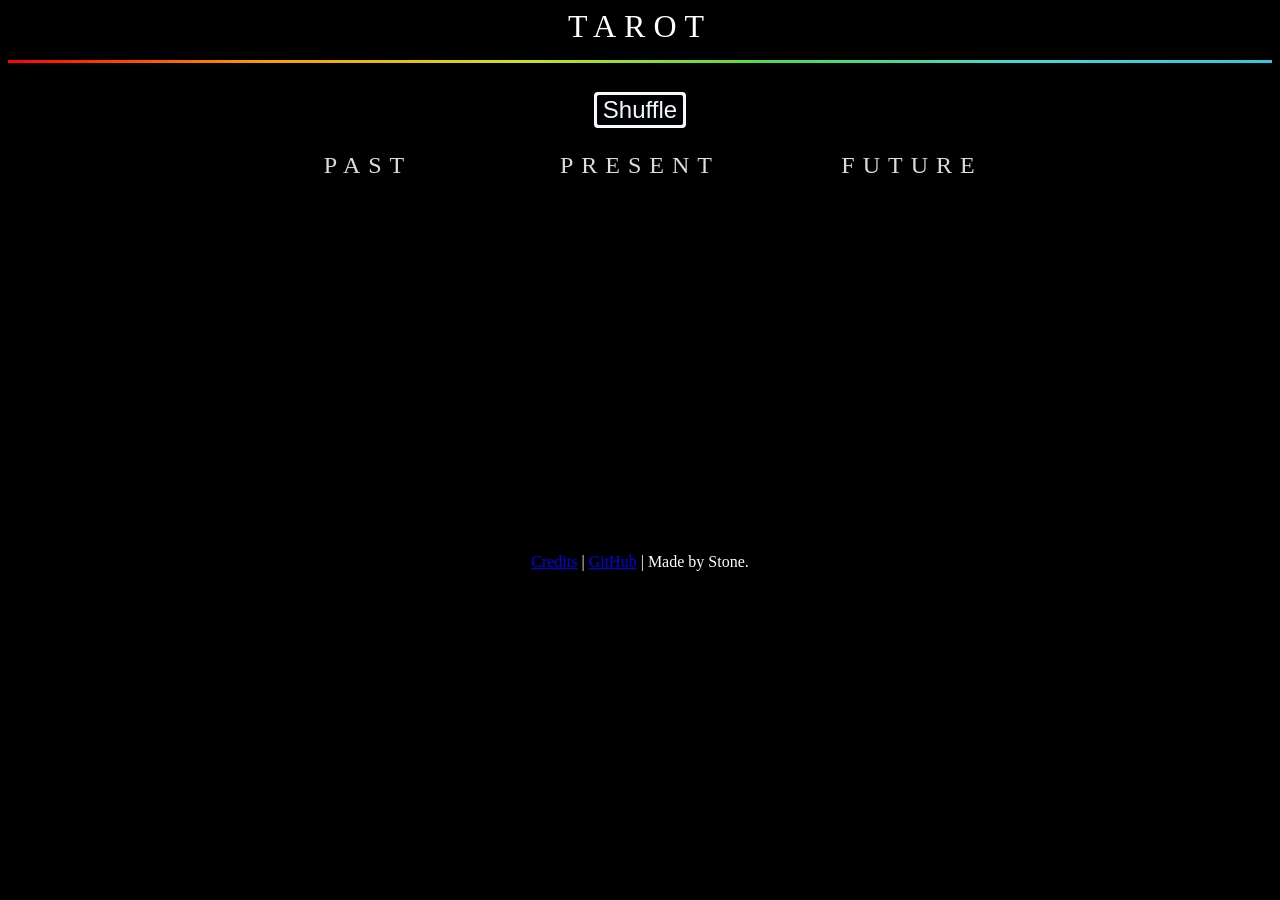
==== index.html @ bc8258a2 "further flip improvements + spacing improvements" ====
<!DOCTYPE html>
<html>
    <head>
        <meta name="viewport" content="width=device-width, initial-scale=1.0" />
        <link rel="stylesheet" href="./css/style.css">
        <script src="https://randojs.com/2.0.0.js"></script>
        <script src="./script/heartofthecards.js"></script>
    </head>
    <body>
        <header>
            TAROT
        </header>
        <div class="divider"></div>
        <div id="buttoncontainer">
            <button type="button" onclick="shuffle()" id="shuffle">
                Shuffle
            </button>
            <button type="button" onclick="deal()" disabled style="display: none;" id="deal">
                Deal
            </button>
        </div>
        <div id="wrapper">
            <div class="card-spread">
                <div class="card-spread-title">PAST</div>
                <div class="card">
                    <div class="cardcontent">
                        <div class="cardfront">
                            <div class="cardtitle">

                            </div>
                        </div>
                        <div class="cardback">

                        </div>
                    </div>
                </div>
            </div>
            <div class="card-spread">
                <div class="card-spread-title">PRESENT</div>
                <div class="card">
                     <div class="cardcontent">
                        <div class="cardfront">
                            <div class="cardtitle">

                            </div>
                        </div>
                        <div class="cardback">

                        </div>
                    </div>
                </div>
            </div>
            <div class="card-spread">
                <div class="card-spread-title">FUTURE</div>
                <div class="card">
                     <div class="cardcontent">
                        <div class="cardfront">
                            <div class="cardtitle">

                            </div>
                        </div>
                        <div class="cardback">

                        </div>
                    </div>
                </div>
            </div>
<div class="break"></div>
            <footer>
                <span><a href="https://github.com/stonefrango/tarot/blob/main/CREDITS.md">Credits</a> | <a href="https://github.com/stonefrango/tarot">GitHub</a> | Made by Stone.</span>
            </footer>
        </div>
    </body>
</html>
---- css/style.css ----
header {
    color: white;
    font-size: xx-large;
    justify-content: center;
    display: flex;
    margin: 0 0 15px 0;
    font-family: Verdana;
    letter-spacing: .5rem;
}

body {
    background-color: black;
}

button {
    background: none;
    color: aliceblue;
    outline: auto;
    margin: 15px 10px 25px 10px;
    font-size: x-large;
}

button:focus {
    background-color: red;
}

footer {
    color: white;
    text-align: center;
    justify-content: center;
    display: flex;
    flex-direction: column;
}

#wrapper {
    justify-content: center;
    display: flex;
    flex-wrap: wrap;
}

.divider {
    width: 100%;
    background:
        linear-gradient(
            to right,
            rgba(255,0,0,1) 0%,
            rgba(255,154,0,1) 10%,
            rgba(208,222,33,1) 20%,
            rgba(79,220,74,1) 30%,
            rgba(63,218,216,1) 40%,
            rgba(47,201,226,1) 50%,
            rgba(28,127,238,1) 60%,
            rgba(95,21,242,1) 70%,
            rgba(186,12,248,1) 80%,
            rgba(251,7,217,1) 90%,
            rgba(255,0,0,1) 100%
        ) 0 0/200% 100%;
    min-height: 3px;
    margin: 15px 0 15px 0;
    animation: a 2s linear infinite;
    display: flex;
}

#buttoncontainer {
    width: 100%;
    justify-content: center;
    display: flex;
    transition: all .5s ease-in-out;
}

.card {
    margin: 5px 10px;
    perspective: 1000px;
    background-color: transparent;
    display: flex;
    min-height: 3.5in;
    min-width: 2.5in;
    visibility: hidden; 
}

.card.cardreversed {
    transform: rotateZ(-180deg);
}


.card .cardcontent {
    transform-style: preserve-3d;
    transition: transform 0.5s;
    border: 1px solid rgba(255, 255, 255, 0.637);
    border-radius: 8px;
    height: 3.5in;
    width: 2.5in;
    backface-visibility: hidden;
}

.cardcontent {
    width: 100%;
    height: 100%;
}

.card .cardcontent.flipped {
    transform: rotateY(-180deg);
}

.card.cardreversed .cardcontent.flipped {
    transform: rotateY(180deg);
}

.cardtitle {
    width: 100%;
    position: relative;
    text-align: center;
    top: 70%;
    background: rgba(0, 0, 0, 50%);
    display: block;
    color: white;
}

.cardback {
    background-image: url("../images/cardbackalpha.png");
}

.cardfront {
    background-color: #000000;
    color: white;
    transform: rotateY(180deg);
    background: linear-gradient(to bottom, rgb(95, 25, 145),rgb(152, 75, 224));
}

.cardfront, .cardback {
    position: absolute;
    width: 100%;
    height: 100%;
    border-radius: 6px;
    z-index: 2;
    backface-visibility: hidden; 
}

.card-spread {
    border-radius: 8px;
    height: 401px; 
    margin: 0 5px 0 5px;
    display: flex;
    flex-direction: column;
    align-items: center; 
    justify-content: flex-start; 
}

.card-spread-title {
    color: gainsboro;
    width: 100%;
    letter-spacing: .5rem;
    font-size: x-large;
    display: flex;
    justify-content: center;
    margin-bottom: 10px; 
}

.break {
    flex-basis: 100%;
    height: 0;
  }

@keyframes a {
    to {background-position: -200% 0}
}

@media screen and (max-width: 756px) {
    header {
        font-size: 2rem;
    }
    html {
        height: 160vh;
    }
    #wrapper {
        flex-direction: column;
        align-items: center;
        justify-content: flex-start
    }
    #buttoncontainer {
        flex-direction: column;
    }
    .card-spread {
        height: auto; 
        margin-bottom: 20px; 
    }
  }
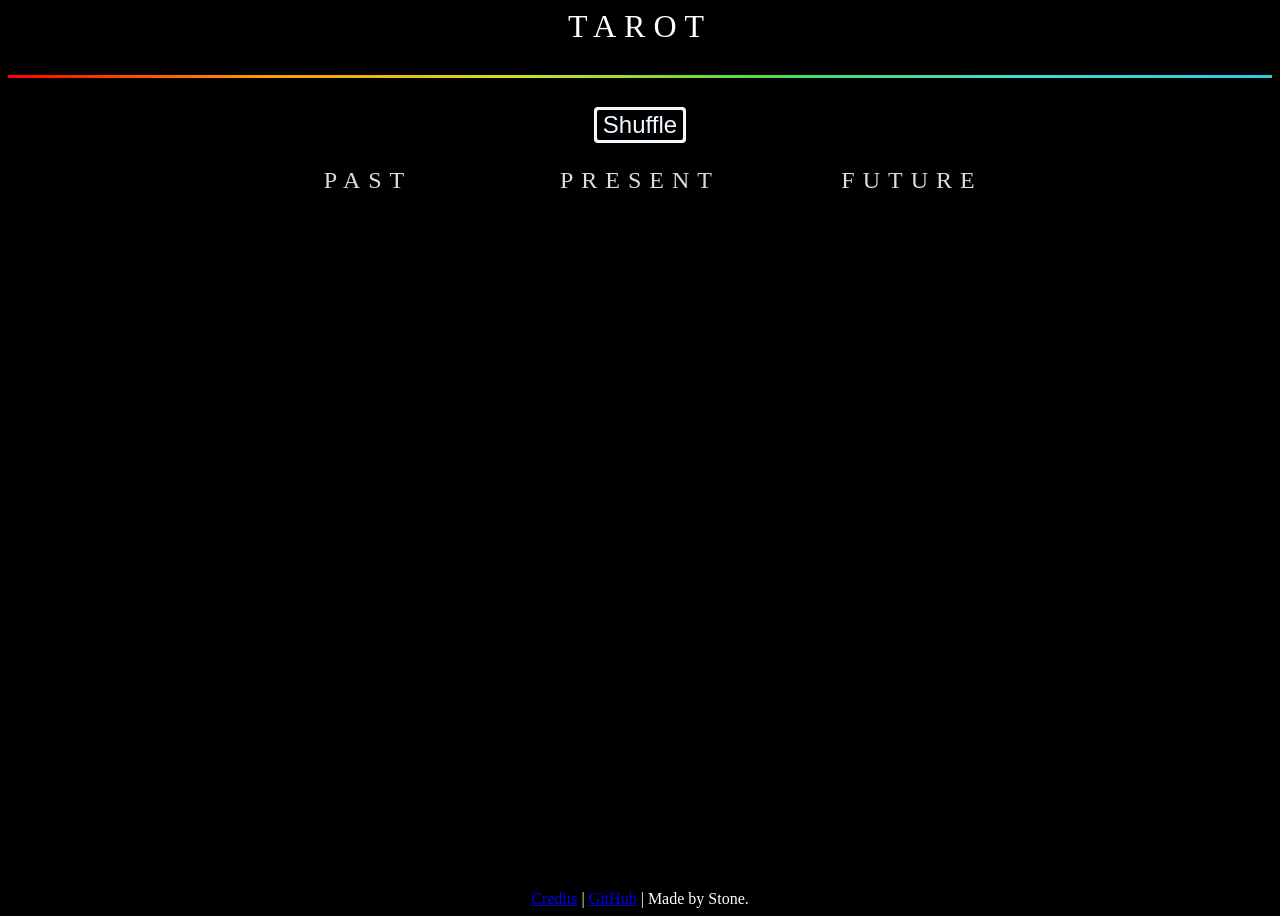
==== commit ed988cdf: "Make the footer hug the bottom of the page using flex" ====
--- a/index.html
+++ b/index.html
@@ -65,10 +65,10 @@
                     </div>
                 </div>
             </div>
-<div class="break"></div>
-            <footer>
-                <span><a href="https://github.com/stonefrango/tarot/blob/main/CREDITS.md">Credits</a> | <a href="https://github.com/stonefrango/tarot">GitHub</a> | Made by Stone.</span>
-            </footer>
+            <div class="break"></div>
         </div>
+        <footer>
+            <span><a href="https://github.com/stonefrango/tarot/blob/main/CREDITS.md">Credits</a> | <a href="https://github.com/stonefrango/tarot">GitHub</a> | Made by Stone.</span>
+        </footer>
     </body>
 </html>
--- a/css/style.css
+++ b/css/style.css
@@ -10,6 +10,9 @@
 
 body {
     background-color: black;
+    display: flex;
+    flex-direction: column;
+    min-height: 100vh;
 }
 
 button {
@@ -30,12 +33,14 @@
     justify-content: center;
     display: flex;
     flex-direction: column;
+    margin-top: auto;
 }
 
 #wrapper {
     justify-content: center;
     display: flex;
     flex-wrap: wrap;
+    flex: 1;
 }
 
 .divider {
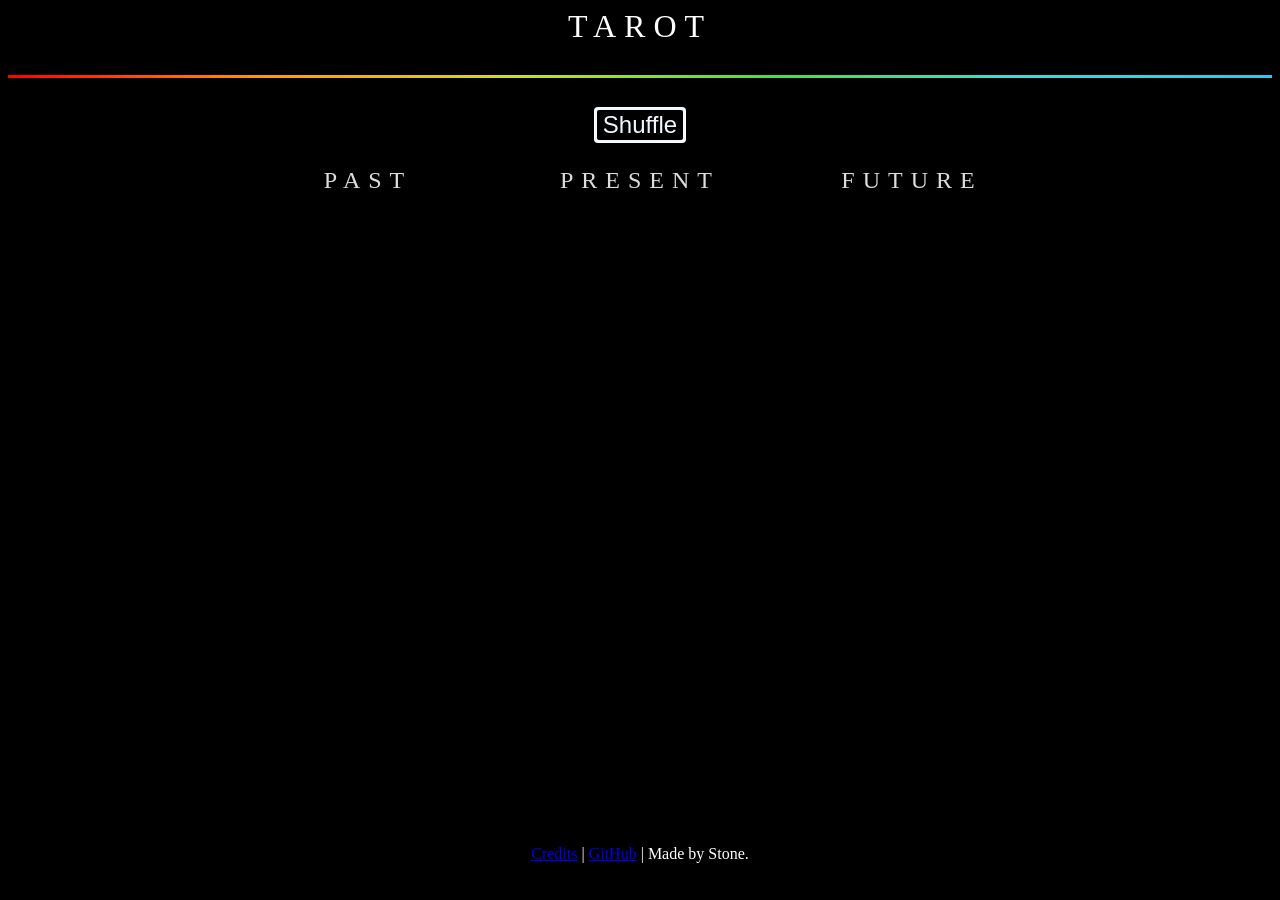
==== commit 650310ca: "add retry button" ====
--- a/index.html
+++ b/index.html
@@ -66,6 +66,7 @@
                 </div>
             </div>
             <div class="break"></div>
+            <a href="https://tarot.s-t.one" id="retry"> try again? </a>
         </div>
         <footer>
             <span><a href="https://github.com/stonefrango/tarot/blob/main/CREDITS.md">Credits</a> | <a href="https://github.com/stonefrango/tarot">GitHub</a> | Made by Stone.</span>
--- a/css/style.css
+++ b/css/style.css
@@ -12,7 +12,7 @@
     background-color: black;
     display: flex;
     flex-direction: column;
-    min-height: 100vh;
+    min-height: 95vh;
 }
 
 button {
@@ -164,7 +164,15 @@
 .break {
     flex-basis: 100%;
     height: 0;
-  }
+}
+
+#retry {
+    color: white;
+    display: none;
+}
+a > #retry {
+    color: white;
+}
 
 @keyframes a {
     to {background-position: -200% 0}
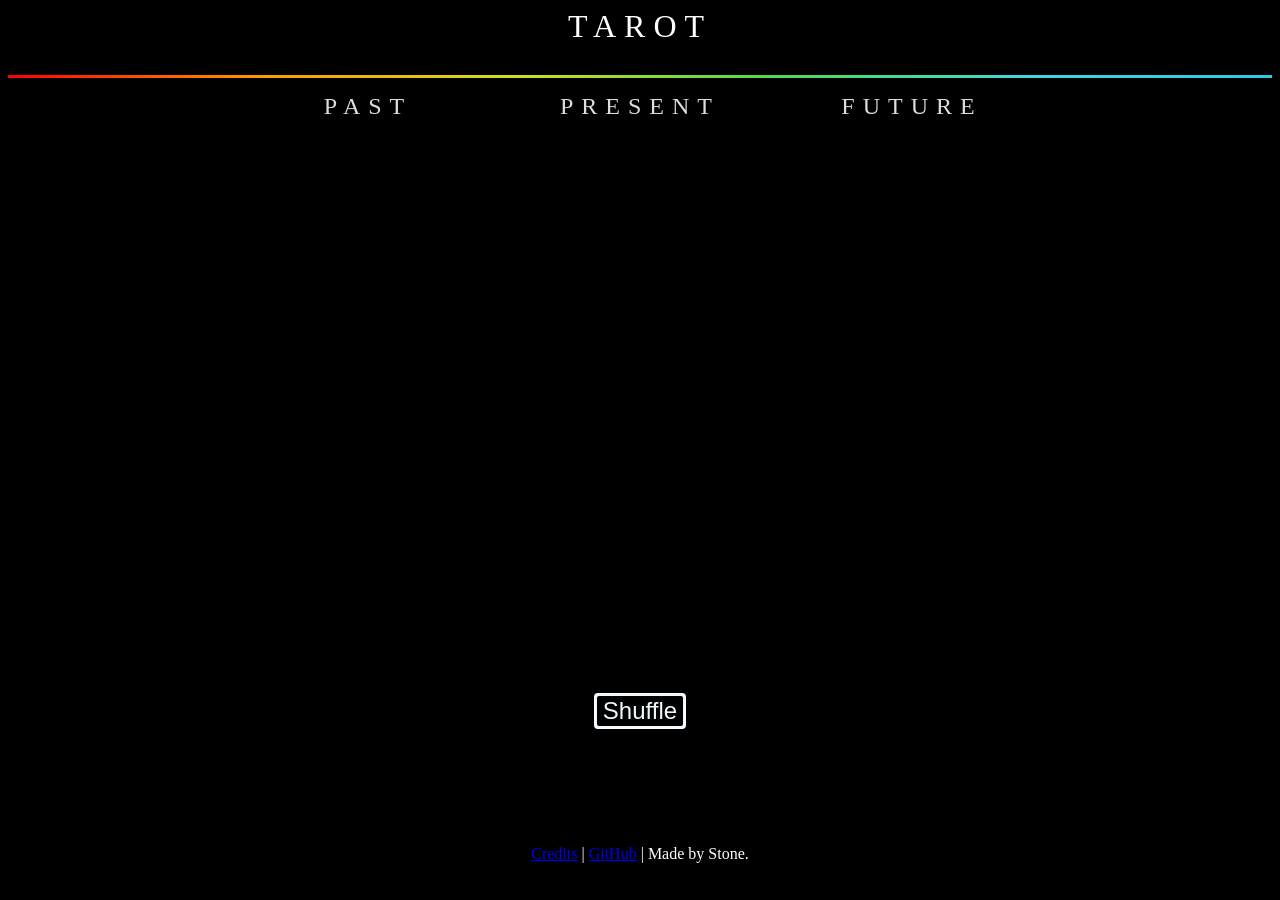
==== commit afc3476b: "move position of The Button" ====
--- a/index.html
+++ b/index.html
@@ -11,14 +11,6 @@
             TAROT
         </header>
         <div class="divider"></div>
-        <div id="buttoncontainer">
-            <button type="button" onclick="shuffle()" id="shuffle">
-                Shuffle
-            </button>
-            <button type="button" onclick="deal()" disabled style="display: none;" id="deal">
-                Deal
-            </button>
-        </div>
         <div id="wrapper">
             <div class="card-spread">
                 <div class="card-spread-title">PAST</div>
@@ -66,6 +58,14 @@
                 </div>
             </div>
             <div class="break"></div>
+        <div id="buttoncontainer">
+            <button type="button" onclick="shuffle()" id="shuffle">
+                Shuffle
+            </button>
+            <button type="button" onclick="deal()" disabled style="display: none;" id="deal">
+                Deal
+            </button>
+        </div>
             <a href="https://tarot.s-t.one" id="retry"> try again? </a>
         </div>
         <footer>
--- a/css/style.css
+++ b/css/style.css
@@ -71,6 +71,7 @@
     justify-content: center;
     display: flex;
     transition: all .5s ease-in-out;
+    height: 100%;
 }
 
 .card {
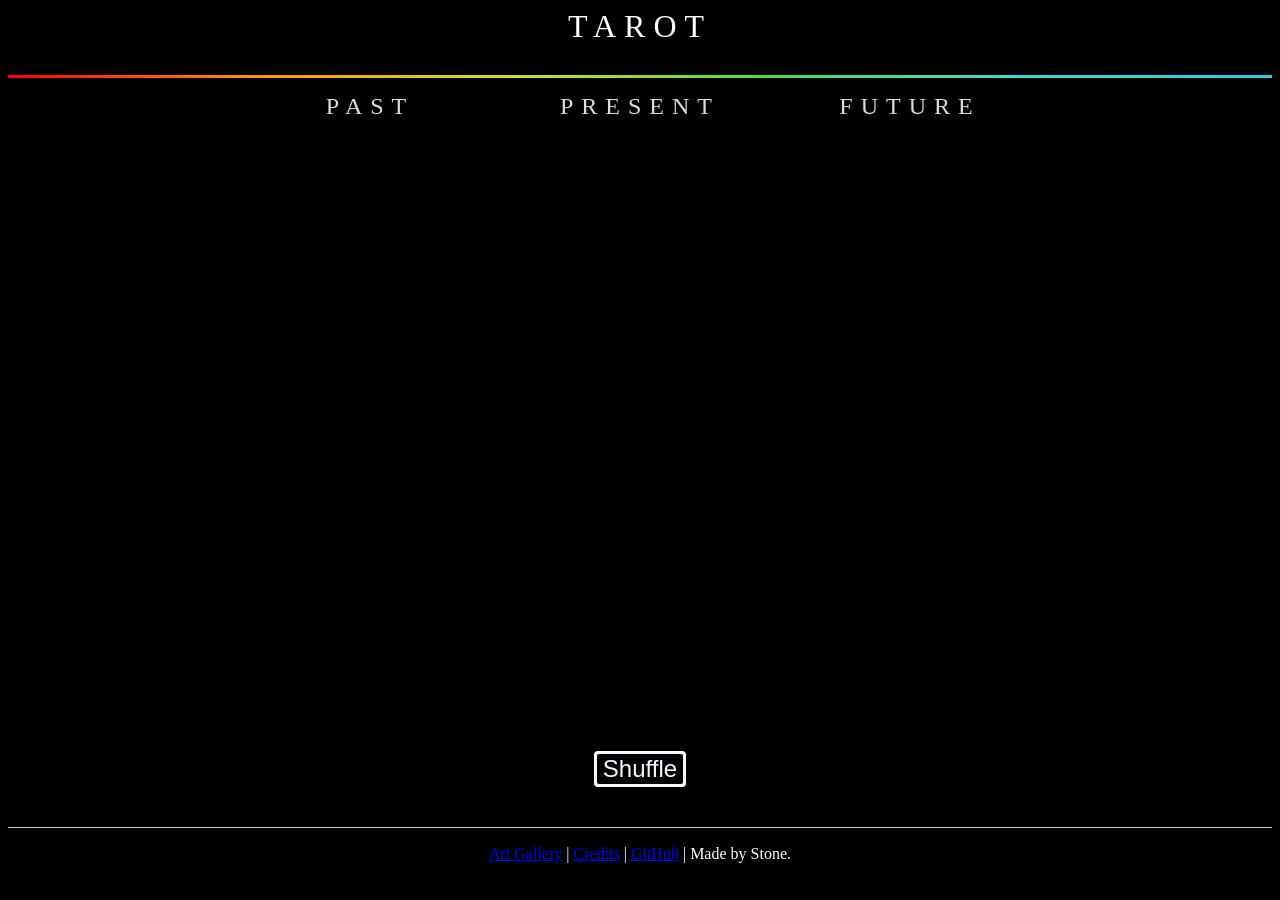
==== commit 98c7f706: "fix another missing ending div tag + remove unneeded flexboxing" ====
--- a/index.html
+++ b/index.html
@@ -3,7 +3,7 @@
     <head>
         <meta name="viewport" content="width=device-width, initial-scale=1.0" />
         <link rel="stylesheet" href="./css/style.css">
-        <script src="https://randojs.com/2.0.0.js"></script>
+        <script src="./script/rando-min.js"></script>
         <script src="./script/heartofthecards.js"></script>
     </head>
     <body>
@@ -58,6 +58,7 @@
                 </div>
             </div>
             <div class="break"></div>
+        </div>
         <div id="buttoncontainer">
             <button type="button" onclick="shuffle()" id="shuffle">
                 Shuffle
@@ -69,7 +70,8 @@
             <a href="https://tarot.s-t.one" id="retry"> try again? </a>
         </div>
         <footer>
-            <span><a href="https://github.com/stonefrango/tarot/blob/main/CREDITS.md">Credits</a> | <a href="https://github.com/stonefrango/tarot">GitHub</a> | Made by Stone.</span>
+            <hr/>
+            <span><a href="./gallery.html">Art Gallery</a> | <a href="https://github.com/stonefrango/tarot/blob/main/CREDITS.md">Credits</a> | <a href="https://github.com/stonefrango/tarot">GitHub</a> | Made by Stone.</span>
         </footer>
     </body>
 </html>
--- a/css/style.css
+++ b/css/style.css
@@ -30,9 +30,6 @@
 footer {
     color: white;
     text-align: center;
-    justify-content: center;
-    display: flex;
-    flex-direction: column;
     margin-top: auto;
 }
 
@@ -79,8 +76,8 @@
     perspective: 1000px;
     background-color: transparent;
     display: flex;
-    min-height: 3.5in;
-    min-width: 2.5in;
+    height: 4in;
+    width: 2.5in;
     visibility: hidden; 
 }
 
@@ -94,8 +91,6 @@
     transition: transform 0.5s;
     border: 1px solid rgba(255, 255, 255, 0.637);
     border-radius: 8px;
-    height: 3.5in;
-    width: 2.5in;
     backface-visibility: hidden;
 }
 
@@ -131,6 +126,7 @@
     color: white;
     transform: rotateY(180deg);
     background: linear-gradient(to bottom, rgb(95, 25, 145),rgb(152, 75, 224));
+    background-size: contain;
 }
 
 .cardfront, .cardback {
@@ -144,7 +140,7 @@
 
 .card-spread {
     border-radius: 8px;
-    height: 401px; 
+    height: 448px; 
     margin: 0 5px 0 5px;
     display: flex;
     flex-direction: column;
@@ -165,6 +161,16 @@
 .break {
     flex-basis: 100%;
     height: 0;
+}
+
+
+hr {
+    display: block !important; 
+    height: 1px;
+    border: 0;
+    border-top: 1px solid #ccc;
+    margin: 1em 0;
+    padding: 0;
 }
 
 #retry {
